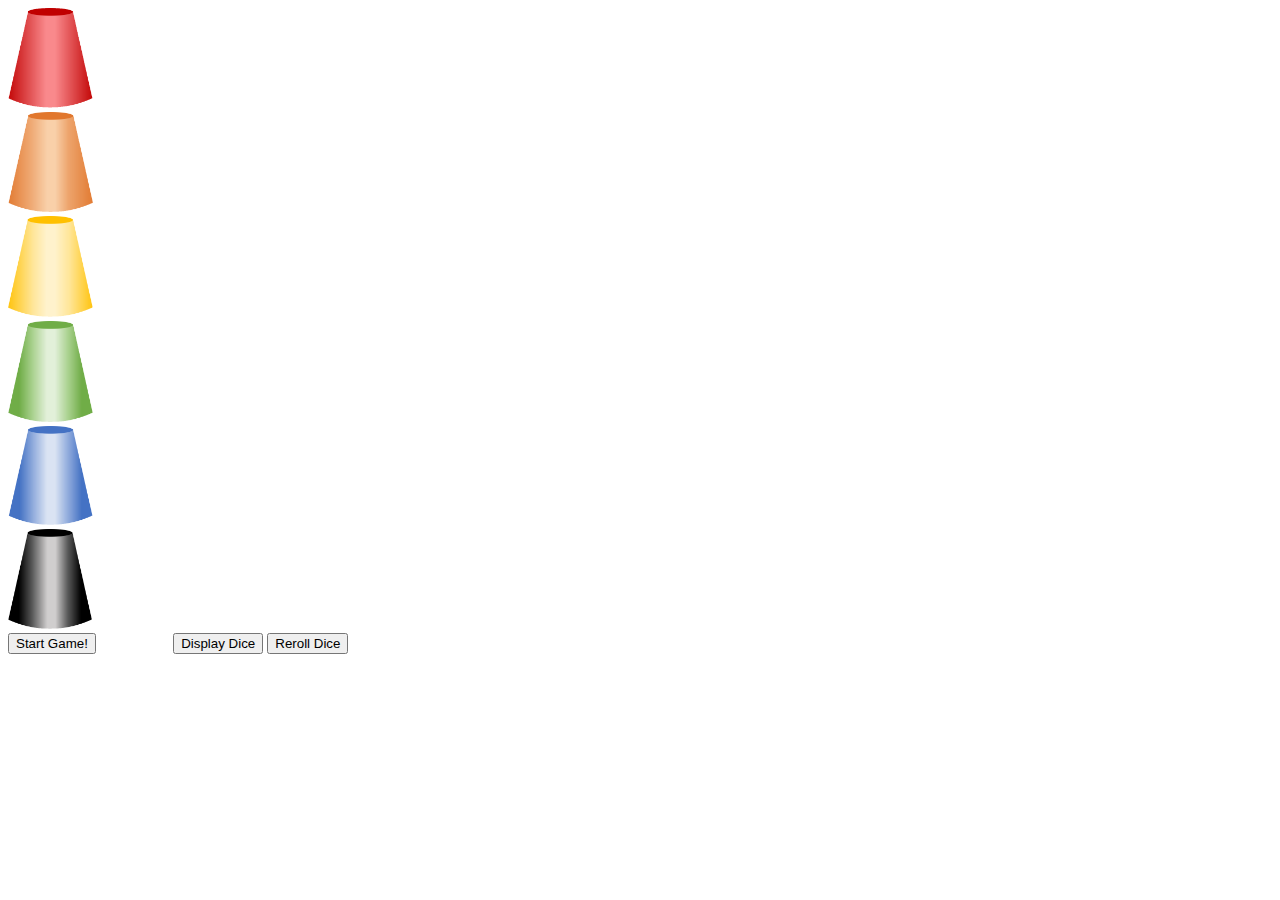
==== index.html @ 545e5e84 "Adding UI" ====
<!DOCTYPE html>
<html>
    <head>
        <link rel="stylesheet" href="styles.css">
    </head>
    <body>
        <div id = "red_player">
            <img class= cup id= "red_cup" src="cups/red_cup.png" onclick="clicked_cup(0);">
            <img class= red_die_img id= "red_die1_img" src="peach.png" onmousedown="clicked_die(1);">
            <img class= red_die_img id= "red_die2_img" src="peach.png" onmousedown="clicked_die(2);">
            <img class= red_die_img id= "red_die3_img" src="peach.png" onmousedown="clicked_die(3);">
            <img class= red_die_img id= "red_die4_img" src="peach.png" onmousedown="clicked_die(4);">
            <img class= red_die_img id= "red_die5_img" src="peach.png" onmousedown="clicked_die(5);">
        </div>

        <div id = "orange_player">
            <img class= cup id= "orange_cup" src="cups/orange_cup.png" onclick="clicked_cup(1);">
            <img class= orange_die_img id= "orange_die1_img" src="peach.png" onmousedown="clicked_die(1);">
            <img class= orange_die_img id= "orange_die2_img" src="peach.png" onmousedown="clicked_die(2);">
            <img class= orange_die_img id= "orange_die3_img" src="peach.png" onmousedown="clicked_die(3);">
            <img class= orange_die_img id= "orange_die4_img" src="peach.png" onmousedown="clicked_die(4);">
            <img class= orange_die_img id= "orange_die5_img" src="peach.png" onmousedown="clicked_die(5);">
        </div>

        <div id = "yellow_player">
            <img class= cup id= "yellow_cup" src="cups/yellow_cup.png" onclick="clicked_cup(2);">
            <img class= yellow_die_img id= "yellow_die1_img" src="peach.png" onmousedown="clicked_die(1);">
            <img class= yellow_die_img id= "yellow_die2_img" src="peach.png" onmousedown="clicked_die(2);">
            <img class= yellow_die_img id= "yellow_die3_img" src="peach.png" onmousedown="clicked_die(3);">
            <img class= yellow_die_img id= "yellow_die4_img" src="peach.png" onmousedown="clicked_die(4);">
            <img class= yellow_die_img id= "yellow_die5_img" src="peach.png" onmousedown="clicked_die(5);">
        </div>

        <div id = "green_player">
            <img class= cup id= "green_cup" src="cups/green_cup.png" onclick="clicked_cup(3);">
            <img class= green_die_img id= "green_die1_img" src="peach.png" onmousedown="clicked_die(1);">
            <img class= green_die_img id= "green_die2_img" src="peach.png" onmousedown="clicked_die(2);">
            <img class= green_die_img id= "green_die3_img" src="peach.png" onmousedown="clicked_die(3);">
            <img class= green_die_img id= "green_die4_img" src="peach.png" onmousedown="clicked_die(4);">
            <img class= green_die_img id= "green_die5_img" src="peach.png" onmousedown="clicked_die(5);">
        </div>

        <div id = "blue_player">
            <img class= cup id= "blue_cup" src="cups/blue_cup.png" onclick="clicked_cup(4);">
            <img class= blue_die_img id= "blue_die1_img" src="peach.png" onmousedown="clicked_die(1);">
            <img class= blue_die_img id= "blue_die2_img" src="peach.png" onmousedown="clicked_die(2);">
            <img class= blue_die_img id= "blue_die3_img" src="peach.png" onmousedown="clicked_die(3);">
            <img class= blue_die_img id= "blue_die4_img" src="peach.png" onmousedown="clicked_die(4);">
            <img class= blue_die_img id= "blue_die5_img" src="peach.png" onmousedown="clicked_die(5);">
        </div>
        
        <div id = "black_player">
            <img class= cup id= "black_cup" src="cups/black_cup.png" onclick="clicked_cup(5);">
            <img class= black_die_img id= "black_die1_img" src="peach.png" onmousedown="clicked_die(1);">
            <img class= black_die_img id= "black_die2_img" src="peach.png" onmousedown="clicked_die(2);">
            <img class= black_die_img id= "black_die3_img" src="peach.png" onmousedown="clicked_die(3);">
            <img class= black_die_img id= "black_die4_img" src="peach.png" onmousedown="clicked_die(4);">
            <img class= black_die_img id= "black_die5_img" src="peach.png" onmousedown="clicked_die(5);">
        </div>

        <button id= "start_button" onclick="startGame();" type="button">Start Game!</button>
        <button id= "roll_button" onclick="rollDice();" type="button">Roll Dice</button>
        <button id= "display_button" onclick="displayDice();" type="button">Display Dice</button>
        <button id= "reroll_button" onclick="rerollDice();" type="button">Reroll Dice</button>

        <script src="perudo_game.js"></script>

    </body>
</html>
---- styles.css ----
.red_die_img {
    width: 50px;
    visibility: hidden;
}

.orange_die_img {
    width: 50px;
    visibility: hidden;
}

.yellow_die_img {
    width: 50px;
    visibility: hidden;
}


.green_die_img {
    width: 50px;
    visibility: hidden;
}


.blue_die_img {
    width: 50px;
    visibility: hidden;
}


.black_die_img {
    width: 50px;
    visibility: hidden;
}


.cup {
    width: 85px;
}

#roll_button {
    visibility: hidden;
}
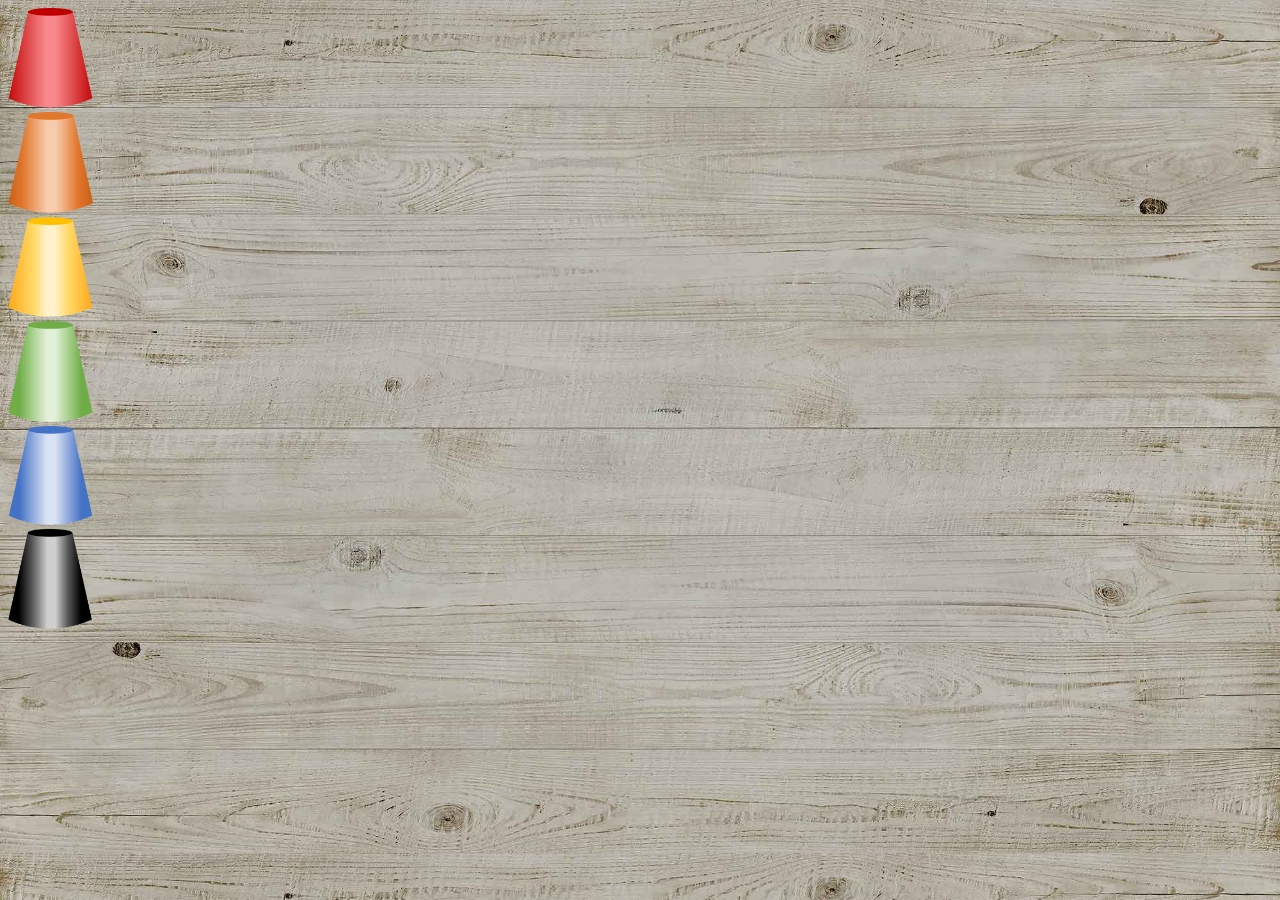
==== commit fad4ba91: "Changing UI" ====
--- a/index.html
+++ b/index.html
@@ -58,10 +58,12 @@
             <img class= black_die_img id= "black_die5_img" src="peach.png" onmousedown="clicked_die(5);">
         </div>
 
-        <button id= "start_button" onclick="startGame();" type="button">Start Game!</button>
-        <button id= "roll_button" onclick="rollDice();" type="button">Roll Dice</button>
-        <button id= "display_button" onclick="displayDice();" type="button">Display Dice</button>
-        <button id= "reroll_button" onclick="rerollDice();" type="button">Reroll Dice</button>
+        <div id = "buttons">
+            <button class= "button" id= "start_button" onclick="startGame();" type="button">Start Game!</button>
+            <button class= "button" id= "roll_button" onclick="rollDice();" type="button">Roll Dice</button>
+            <button class= "button" id= "display_button" onclick="displayDice();" type="button">Display Dice</button>
+            <button class= "button" id= "reroll_button" onclick="rerollDice();" type="button">Reroll Dice</button>
+        </div>
 
         <script src="perudo_game.js"></script>
 
--- a/styles.css
+++ b/styles.css
@@ -1,3 +1,4 @@
+/* ___________________________the dice images__________________________ */
 .red_die_img {
     width: 50px;
     visibility: hidden;
@@ -31,11 +32,61 @@
     visibility: hidden;
 }
 
-
+/* ______________________________other stuff______________________________ */
 .cup {
     width: 85px;
 }
 
 #roll_button {
     visibility: hidden;
-}+}
+
+#start_button {
+    border:none;
+    background-color:transparent;
+    outline:none;
+    visibility: hidden;
+    background-image: url(pink_button.png);
+    background-size: fill;
+    color: white;
+    padding: 20px;
+
+}
+
+#display_button {
+    visibility: hidden;
+}
+
+#reroll_button {
+    visibility: hidden;
+}
+
+#buttons {
+    margin-top: 30px;
+}
+
+/* .button {
+    background-color: #4CAF50;
+    border: none;
+    color: white;
+    padding: 15px 32px;
+    text-align: center;
+    text-decoration: none;
+    display: inline-block;
+    font-size: 16px;
+    margin: 4px 2px;
+    cursor: pointer;
+  } */
+
+  body {
+      /* background-color: rgb(219, 232, 255); */
+      /* background-color: rgb(219, 215, 250); */
+      /* background-image: linear-gradient(to bottom right, rgb(219, 232, 255) ,rgb(219, 215, 250)); */
+      /* background-image: linear-gradient(  hsl(247, 83%, 88%), hsl(204, 56%, 61%)); */
+      /* background-repeat:no-repeat;
+        background-size:100% 100%; */
+        /* background-image: linear-gradient(red, yellow); */
+        /* background-attachment: fixed; */
+        background-image: url("wood.jpg");
+        background-size: cover;
+  }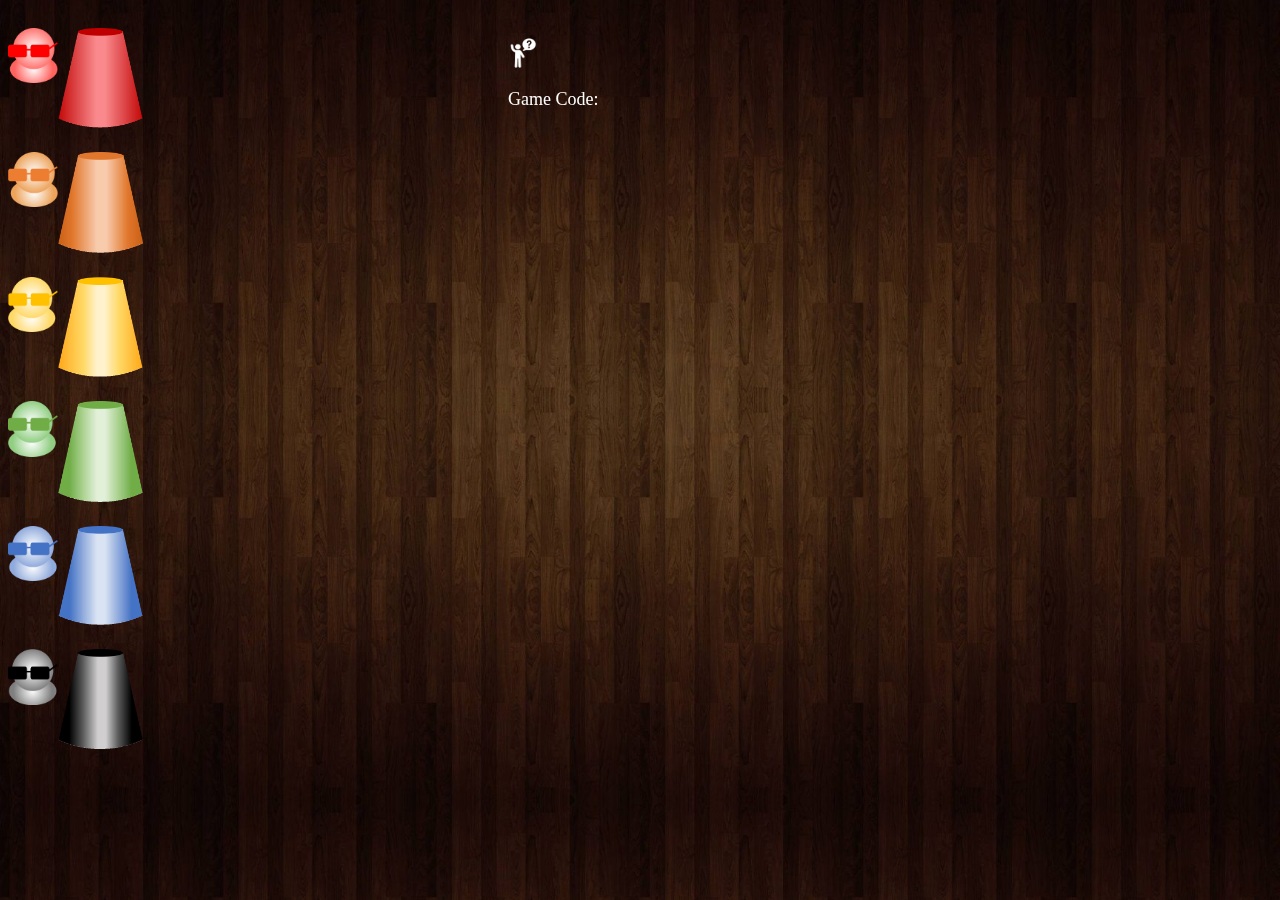
==== commit d8644c33: "move file" ====
--- a/index.html
+++ b/index.html
@@ -1,71 +1,285 @@
 <!DOCTYPE html>
 <html>
-    <head>
-        <link rel="stylesheet" href="styles.css">
-    </head>
-    <body>
-        <div id = "red_player">
-            <img class= cup id= "red_cup" src="cups/red_cup.png" onclick="clicked_cup(0);">
-            <img class= red_die_img id= "red_die1_img" src="peach.png" onmousedown="clicked_die(1);">
-            <img class= red_die_img id= "red_die2_img" src="peach.png" onmousedown="clicked_die(2);">
-            <img class= red_die_img id= "red_die3_img" src="peach.png" onmousedown="clicked_die(3);">
-            <img class= red_die_img id= "red_die4_img" src="peach.png" onmousedown="clicked_die(4);">
-            <img class= red_die_img id= "red_die5_img" src="peach.png" onmousedown="clicked_die(5);">
-        </div>
-
-        <div id = "orange_player">
-            <img class= cup id= "orange_cup" src="cups/orange_cup.png" onclick="clicked_cup(1);">
-            <img class= orange_die_img id= "orange_die1_img" src="peach.png" onmousedown="clicked_die(1);">
-            <img class= orange_die_img id= "orange_die2_img" src="peach.png" onmousedown="clicked_die(2);">
-            <img class= orange_die_img id= "orange_die3_img" src="peach.png" onmousedown="clicked_die(3);">
-            <img class= orange_die_img id= "orange_die4_img" src="peach.png" onmousedown="clicked_die(4);">
-            <img class= orange_die_img id= "orange_die5_img" src="peach.png" onmousedown="clicked_die(5);">
-        </div>
-
-        <div id = "yellow_player">
-            <img class= cup id= "yellow_cup" src="cups/yellow_cup.png" onclick="clicked_cup(2);">
-            <img class= yellow_die_img id= "yellow_die1_img" src="peach.png" onmousedown="clicked_die(1);">
-            <img class= yellow_die_img id= "yellow_die2_img" src="peach.png" onmousedown="clicked_die(2);">
-            <img class= yellow_die_img id= "yellow_die3_img" src="peach.png" onmousedown="clicked_die(3);">
-            <img class= yellow_die_img id= "yellow_die4_img" src="peach.png" onmousedown="clicked_die(4);">
-            <img class= yellow_die_img id= "yellow_die5_img" src="peach.png" onmousedown="clicked_die(5);">
-        </div>
-
-        <div id = "green_player">
-            <img class= cup id= "green_cup" src="cups/green_cup.png" onclick="clicked_cup(3);">
-            <img class= green_die_img id= "green_die1_img" src="peach.png" onmousedown="clicked_die(1);">
-            <img class= green_die_img id= "green_die2_img" src="peach.png" onmousedown="clicked_die(2);">
-            <img class= green_die_img id= "green_die3_img" src="peach.png" onmousedown="clicked_die(3);">
-            <img class= green_die_img id= "green_die4_img" src="peach.png" onmousedown="clicked_die(4);">
-            <img class= green_die_img id= "green_die5_img" src="peach.png" onmousedown="clicked_die(5);">
-        </div>
-
-        <div id = "blue_player">
-            <img class= cup id= "blue_cup" src="cups/blue_cup.png" onclick="clicked_cup(4);">
-            <img class= blue_die_img id= "blue_die1_img" src="peach.png" onmousedown="clicked_die(1);">
-            <img class= blue_die_img id= "blue_die2_img" src="peach.png" onmousedown="clicked_die(2);">
-            <img class= blue_die_img id= "blue_die3_img" src="peach.png" onmousedown="clicked_die(3);">
-            <img class= blue_die_img id= "blue_die4_img" src="peach.png" onmousedown="clicked_die(4);">
-            <img class= blue_die_img id= "blue_die5_img" src="peach.png" onmousedown="clicked_die(5);">
-        </div>
-        
-        <div id = "black_player">
-            <img class= cup id= "black_cup" src="cups/black_cup.png" onclick="clicked_cup(5);">
-            <img class= black_die_img id= "black_die1_img" src="peach.png" onmousedown="clicked_die(1);">
-            <img class= black_die_img id= "black_die2_img" src="peach.png" onmousedown="clicked_die(2);">
-            <img class= black_die_img id= "black_die3_img" src="peach.png" onmousedown="clicked_die(3);">
-            <img class= black_die_img id= "black_die4_img" src="peach.png" onmousedown="clicked_die(4);">
-            <img class= black_die_img id= "black_die5_img" src="peach.png" onmousedown="clicked_die(5);">
-        </div>
-
-        <div id = "buttons">
-            <button class= "button" id= "start_button" onclick="startGame();" type="button">Start Game!</button>
-            <button class= "button" id= "roll_button" onclick="rollDice();" type="button">Roll Dice</button>
-            <button class= "button" id= "display_button" onclick="displayDice();" type="button">Display Dice</button>
-            <button class= "button" id= "reroll_button" onclick="rerollDice();" type="button">Reroll Dice</button>
-        </div>
-
-        <script src="perudo_game.js"></script>
-
-    </body>
+
+<head>
+    <link rel="stylesheet" href="/static/styles.css">
+</head>
+
+<body onload="updateGameInterval();">
+    
+    <div id="wrapper">
+
+        <div class= "player_div" id="red_player"> <input type="hidden" id="redRank" value="-1"> <input type="hidden" id="redPos" value="0">
+            <div class= "user_info" id= "red_user_info">
+                <p id="redUsername"> </p>
+                <img class="player_pic" id="red_user_pic" src="/static/red_user.png" >
+            </div>
+            
+            <img class="cup" id="red_cup" src="/static/resources/cups/red_cup.png" onclick="clicked_cup(0);">
+            <div id= "red_table_div">
+                <div id= "playing_red_div">
+                    <p class="playing_text" id="red_playing_text">Playing...</p>
+                </div>
+                <div id= "red_dice_div">
+                    <img class=red_die_img id="red_die1_img" src="/static/resources/peach.png" onmousedown="clicked_die(0, 1);">
+                    <img class=red_die_img id="red_die2_img" src="/static/resources/peach.png" onmousedown="clicked_die(0, 2);">
+                    <img class=red_die_img id="red_die3_img" src="/static/resources/peach.png" onmousedown="clicked_die(0, 3);">
+                    <img class=red_die_img id="red_die4_img" src="/static/resources/peach.png" onmousedown="clicked_die(0, 4);">
+                    <img class=red_die_img id="red_die5_img" src="/static/resources/peach.png" onmousedown="clicked_die(0, 5);">
+                </div>
+            </div>
+        </div>
+
+        <div class= "player_div" id="orange_player"> <input type="hidden" id="orangeRank" value="-1"> <input type="hidden" id="orangePos" value="1">
+            <div class= "user_info" id= "orange_user_info">
+                <img class="player_pic" id="orange_user_pic" src="/static/orange_user.png" >
+                <p id="orangeUsername"> </p>
+            </div>
+            
+            <img class="cup" id="orange_cup" src="/static/resources/cups/orange_cup.png" onclick="clicked_cup(1); ">
+            <div id= "orange_table_div">
+                <div id= "playing_orange_div">
+                    <p class="playing_text" id="orange_playing_text">Playing...</p>
+                </div>
+                <div id= "orange_dice_div">
+                    <img class=orange_die_img id="orange_die1_img" src="/static/resources/peach.png" onmousedown="clicked_die(1, 1);">
+                    <img class=orange_die_img id="orange_die2_img" src="/static/resources/peach.png" onmousedown="clicked_die(1, 2);">
+                    <img class=orange_die_img id="orange_die3_img" src="/static/resources/peach.png" onmousedown="clicked_die(1, 3);">
+                    <img class=orange_die_img id="orange_die4_img" src="/static/resources/peach.png" onmousedown="clicked_die(1, 4);">
+                    <img class=orange_die_img id="orange_die5_img" src="/static/resources/peach.png" onmousedown="clicked_die(1, 5);">
+                </div>
+            </div>
+        </div>
+
+        <div class= "player_div" id="yellow_player"> <input type="hidden" id="yellowRank" value="-1"> <input type="hidden" id="yellowPos" value="2">
+            <div class= "user_info" id= "yellow_user_info">
+                <img class="player_pic" id="yellow_user_pic" src="/static/yellow_user.png" >
+                <p id="yellowUsername"> </p>
+            </div>
+
+            <img class="cup" id="yellow_cup" src="/static/resources/cups/yellow_cup.png" onclick="clicked_cup(2);">
+            <div id= "yellow_table_div">
+                <div id= "playing_yellow_div">
+                    <p class="playing_text" id="yellow_playing_text">Playing...</p>
+                </div>
+                <div id= "yellow_dice_div">
+                    <img class=yellow_die_img id="yellow_die1_img" src="/static/resources/peach.png" onmousedown="clicked_die(2, 1);">
+                    <img class=yellow_die_img id="yellow_die2_img" src="/static/resources/peach.png" onmousedown="clicked_die(2, 2);">
+                    <img class=yellow_die_img id="yellow_die3_img" src="/static/resources/peach.png" onmousedown="clicked_die(2, 3);">
+                    <img class=yellow_die_img id="yellow_die4_img" src="/static/resources/peach.png" onmousedown="clicked_die(2, 4);">
+                    <img class=yellow_die_img id="yellow_die5_img" src="/static/resources/peach.png" onmousedown="clicked_die(2, 5);">
+                </div>
+            </div>
+        </div>
+
+        <div class= "player_div" id="green_player"> <input type="hidden" id="greenRank" value="-1"> <input type="hidden" id="greenPos" value="3">
+            <div class= "user_info" id= "green_user_info">
+                <img class="player_pic" id="green_user_pic" src="/static/green_user.png" >
+                <p id="greenUsername"> </p>
+            </div>
+            
+            <img class="cup" id="green_cup" src="/static/resources/cups/green_cup.png" onclick="clicked_cup(3);">
+            <div id= "green_table_div">
+                <div id= "playing_green_div">
+                    <p class="playing_text" id="green_playing_text">Playing...</p>
+                </div>
+                <div id= "green_dice_div">
+                    <img class=green_die_img id="green_die1_img" src="/static/resources/peach.png" onmousedown="clicked_die(3, 1);">
+                    <img class=green_die_img id="green_die2_img" src="/static/resources/peach.png" onmousedown="clicked_die(3, 2);">
+                    <img class=green_die_img id="green_die3_img" src="/static/resources/peach.png" onmousedown="clicked_die(3, 3);">
+                    <img class=green_die_img id="green_die4_img" src="/static/resources/peach.png" onmousedown="clicked_die(3, 4);">
+                    <img class=green_die_img id="green_die5_img" src="/static/resources/peach.png" onmousedown="clicked_die(3, 5);">
+                </div>
+            </div>
+        </div>
+
+        <div class= "player_div" id="blue_player"> <input type="hidden" id="blueRank" value="-1"> <input type="hidden" id="bluePos" value="4">
+            <div class= "user_info" id= "blue_user_info">
+                <img class="player_pic" id="blue_user_pic" src="/static/blue_user.png" >
+                <p id="blueUsername"> </p>
+            </div>
+            
+            <img class="cup" id="blue_cup" src="/static/resources/cups/blue_cup.png" onclick="clicked_cup(4);">
+            <div id= "blue_table_div">
+                <div id= "playing_blue_div">
+                    <p class="playing_text" id="blue_playing_text">Playing...</p>
+                </div>
+                <div id= "blue_dice_div">
+                    <img class=blue_die_img id="blue_die1_img" src="/static/resources/peach.png" onmousedown="clicked_die(4, 1);">
+                    <img class=blue_die_img id="blue_die2_img" src="/static/resources/peach.png" onmousedown="clicked_die(4, 2);">
+                    <img class=blue_die_img id="blue_die3_img" src="/static/resources/peach.png" onmousedown="clicked_die(4, 3);">
+                    <img class=blue_die_img id="blue_die4_img" src="/static/resources/peach.png" onmousedown="clicked_die(4, 4);">
+                    <img class=blue_die_img id="blue_die5_img" src="/static/resources/peach.png" onmousedown="clicked_die(4, 5);">
+                </div>
+            </div>
+        </div>
+
+        <div class= "player_div" id="black_player"> <input type="hidden" id="blackRank" value="-1"> <input type="hidden" id="blackPos" value="5">
+            <div class= "user_info" id= "black_user_info">
+                <img class="player_pic" id="black_user_pic" src="/static/black_user.png" >
+                <p id="blackUsername"> </p>
+            </div>
+            
+            <img class="cup" id="black_cup" src="/static/resources/cups/black_cup.png" onclick="clicked_cup(5);">
+            <div id= "black_table_div">
+                <div id= "playing_black_div">
+                    <p class="playing_text" id="black_playing_text">Playing...</p>
+                </div>
+                <div id= "black_dice_div">
+                    <img class=black_die_img id="black_die1_img" src="/static/resources/peach.png" onmousedown="clicked_die(5, 1);">
+                    <img class=black_die_img id="black_die2_img" src="/static/resources/peach.png" onmousedown="clicked_die(5, 2);">
+                    <img class=black_die_img id="black_die3_img" src="/static/resources/peach.png" onmousedown="clicked_die(5, 3);">
+                    <img class=black_die_img id="black_die4_img" src="/static/resources/peach.png" onmousedown="clicked_die(5, 4);">
+                    <img class=black_die_img id="black_die5_img" src="/static/resources/peach.png" onmousedown="clicked_die(5, 5);">
+                </div>
+            </div>
+        </div>
+    </div>
+
+    <div id="buttons">
+
+        <div>
+            <button class="button" id="help_button" onclick="displayHelp();" type="button" title="help by Alice Design from the Noun Project"></button>
+        </div>
+        <div id="myModal" class="modal">
+
+            <!-- Modal content -->
+            <div class="modal-content">
+              <span class="close" onclick="closeModal()">&times;</span>
+              <p>Perudo (Rudo) is a dice game. The object of perudo is to be the last player with a die or more.</p>
+
+              <p>Perudo is played in rounds. Each player receives a cup and five dice. 
+                  Each round begins by all players rolling their dice around in the cup. 
+                  Each player may peek in his own cup.</p>
+                
+                <p>Players bid, guessing at the number of rolls. 
+                    When a player believes that another player has over-estimated, 
+                    they say Dudo, which means I doubt in Spanish.</p>
+                
+                <p>The first player announces a number, and then the next player 
+                    has the choice of doubting it, by saying Dudo or raising the bid, 
+                    either by the number of dice or by the value of the dice (or by doing both). 
+                    For example, if player 1 bid three twos, then player two could bid three threes, 
+                    four twos, four fours, or even ten sixes.</p>
+            
+                <p>After player 2 bids, play goes on to the left.</p>
+        
+                <p>If a player calls Dudo, and is correct, then the player must show the dice, 
+                    and each player must show their dice to verify whether the number was indeed too high.</p>
+        
+                <p>If there are enough dice of that number, then the player who called 
+                    Dudo must place a die in the discard pile. If there are not, then 
+                    the player who made the last bid must place a die in the middle. 
+                    In either case, a new round begins.</p>
+        
+                <p>The player who lost a die in the last round is the first player 
+                    in the new round. If the player lost his last die, 
+                    then the player to his left plays first instead. Players may 
+                    bid Aces (ones) in a round, and halve the previous number announced. 
+                    If the number does not halve, they should round up. 
+                    The next player will need to bid more aces or to bid one more than 
+                    double the number bid in order to bid a different number.</p>
+        
+                <p>If a player has lost his fourth die, the round after losing 
+                    the fourth die is played differently. The player is called Palafico. 
+                    First, aces are not wild. Next, the player may begin with aces, and third, 
+                    players who have not been palafico before may only bid on the same number 
+                    that the player before them bid on. The palafico rules do not apply 
+                    when there are only two players left!</p>
+
+                <p>A player who is not currently betting or didn't just place a bet can 
+                    Exacto, which means that they are betting that the current bet
+                    exactly reflects the situation on the table. For example, if the bet
+                    is five fours and a player Exactos, if there are exactly five fours, 
+                    they regain a die (max is 5). If they are incorrect, they lose a die.
+                </p>
+        
+                <p>The last player left with at least one die wins the game.</p>
+
+                <p>These instructions have been slightly modified from <a href="http://www.perudo.com/perudo-rules.html" target="_blank">this source.</a></p>
+            </div>
+          
+          </div>
+
+        <div id="game_id_div">
+            
+            <p id=game_id_label> Game Code: </p>
+            <p id="game_id_display"></p>
+        </div>
+        <div id= "start_div">
+            <button class="button" id="enter_round_button" onclick="enterRound();" type="button">Enter Round!</button>
+        </div>
+
+        <div id= "start_session_div">
+            <button class="button2" id="start_session_button" onclick="start_session();" type="button">All Players Are In</button>
+        </div>
+
+        <div id= "roll_div">
+            <button class="button" id="roll_button" onclick="rollDice();" type="button">Roll Dice</button>
+        </div>
+
+        
+
+        <div id= "display_div">
+            <button class="button" id="display_button" onclick="displayDice();" type="button">Display Dice</button>
+        </div>
+        <div id= "reroll_div">
+            <button class="button" id="reroll_button" onclick="rerollDice();" type="button">Reroll Dice</button>
+        </div>
+        <div id= "dudo_div">
+            <button class="button" id="dudo_button" onclick="dudo();" type="button">Dudo</button>
+        </div>
+        <div id= "betting_div">
+            <div id= "count_div">
+                <p class= "bet_label" id= "count_text">Count</p>
+                <img class= "bet_button" id="count_up_button" src = "static/resources/arrow_up.png" onclick="count_up();"></img>
+                <p id= "count_number">1</p>
+                <img class= "bet_button" id="count_down_button" src = "static/resources/arrow_down.png" onclick="count_down();"></img>
+            </div>
+            <div id= "face_div">
+                <p class= "bet_label" id= "face_text">Face</p>
+                <img class= "bet_button" id="face_up_button" src = "static/resources/arrow_up.png" onclick="face_up();"></img>
+                <p id= "face_number">2</p>
+                <img class= "bet_button" id="face_down_button" src = "static/resources/arrow_down.png" onclick="face_down();"></img>
+            </div>
+        </div>
+        <div id= "place_bet_div">
+            <button class="button" id="place_bet_button" onclick="placeBet();" type="button">Place Bet</button>
+        </div>
+
+        
+
+        <div id="probability_div">
+            <p id="probability_title">Probability of Bets %</p>
+            <div id="probability_labels_div">
+                <p id="probability_yours_label">Yours</p>
+                <p id="probability_prev_label">Previous</p>   
+            </div>
+            <div id="probability_numbers_div">
+                <p id="prob_yours_num">--</p>
+                <p id="prob_prev_num">--</p>   
+            </div>
+        </div>
+
+        <div id="previous_bet_div">
+            <p id="previous_bet_title">Previous Bet</p>
+            <div id="previous_labels_div">
+                <p id="previous_count_label">Count</p>   
+                <p id="previous_face_label">Face</p>
+            </div>
+            <div id="previous_numbers_div">
+                <p id="prev_count_num">--</p>   
+                <p id="prev_face_num">--</p>
+            </div>
+        </div>
+
+        <button id="lose_button" onclick="loseDie();" type="button">I lose a die</button>
+        
+        <!-- <p id='dudoMessage'></p> -->
+    </div>
+
+    <script src="/static/perudo_game.js"></script>
+
+</body>
+
 </html>--- a/static/styles.css
+++ b/static/styles.css
@@ -0,0 +1,587 @@
+/* ___________________________the dice images__________________________ */
+.red_die_img {
+    width: 50px;
+    visibility: hidden;
+    padding-top: 3px;
+    /* padding-bottom: 25px; */
+}
+
+.orange_die_img {
+    width: 50px;
+    visibility: hidden;
+    padding-top: 3px;
+    /* padding-bottom: 25px; */
+}
+
+.yellow_die_img {
+    width: 50px;
+    visibility: hidden;
+    padding-top: 3px;
+    /* padding-bottom: 25px; */
+}
+
+
+.green_die_img {
+    width: 50px;
+    visibility: hidden;
+    padding-top: 3px;
+    /* padding-bottom: 25px; */
+}
+
+
+.blue_die_img {
+    width: 50px;
+    visibility: hidden;
+    padding-top: 3px;
+    /* padding-bottom: 25px; */
+}
+
+
+.black_die_img {
+    width: 50px;
+    visibility: hidden;
+    padding-top: 3px;
+    /* padding-bottom: 25px; */
+}
+
+/* ______________________________Buttons______________________________ */
+.cup {
+    width: 85px;
+}
+
+
+#wrapper {
+    float: left;
+    position: relative;
+}
+
+.text {
+    padding: 20px;
+    width: 75px;
+    margin-left: 100px;
+    margin-top: 10px;
+    font-size: 17px;
+}
+
+#buttons {
+    position: fixed;
+    margin-left: 500px;
+}
+
+#count_div {
+    float: left;
+    position: relative;
+    color: white;
+    font-size: 20px;
+    padding-left: 10px;
+}
+
+#face_div {
+    float: right;
+    color: white;
+    font-size: 20px;
+    padding-right: 10px;
+}
+
+#count_up_button, #face_up_button {
+    background-image: url("resources/arrow_up.png");
+    margin-top: 0px;
+}
+
+#count_down_button, #face_down_button {
+    background-image: url("resources/arrow_down.png");
+    margin-top: 5px;
+}
+
+.bet_label {
+    margin-bottom: 10px;
+
+}
+
+#face_text {
+    padding-left: 12px;
+}
+
+#count_text {
+    padding-left: 5px;
+}
+
+.bet_button {
+    /* visibility: hidden; */
+    border:none;
+    background-color:transparent;
+    outline:none;
+    background-size: 100% 100%;
+    width: 60px;
+    height: 30px;
+    background-repeat: no-repeat;
+    margin-bottom: 0px;
+    padding-bottom: 0px;
+}
+
+#count_number, #face_number {
+    font-size: 50px;
+    margin: 0px;
+    padding-left: 18px;
+    padding-bottom: 0px;
+    line-height: 50px;
+    height: 50px;
+}
+
+
+
+.button {
+    visibility: hidden;
+    border:none;
+    background-color:transparent;
+    outline:none;
+    background-size: 100% 100%;
+    color: white;
+    background-repeat: no-repeat;
+    width: 200px;
+    height: 50px;
+    /* margin-left: 100px; */
+    margin-top: 10px;
+    font-size: 17px;
+}
+
+
+
+
+#roll_button {
+    background-image: url(resources/blue_button.png);
+}
+#roll_button:hover{
+    background-image: url(resources/blue_pressed.png);
+}
+
+#enter_round_button {
+    background-image: url(resources/pink_button.png);
+    margin: 0px;
+    padding: 0px;
+}
+
+#enter_round_button:hover{
+    background-image: url(resources/pink_pressed.png);
+}
+
+#display_button {
+    background-image: url(resources/blue_button.png);
+}
+/*
+#display_button:hover {
+    background-image: url(resources/blue_pressed.png);
+} */
+
+#reroll_button {
+    background-image: url(resources/pink_button.png);
+}
+/* #reroll_button:hover{
+    background-image: url(resources/pink_pressed.png);
+} */
+
+#dudo_button {
+    background-image: url(resources/green_button.png);
+    visibility: hidden;
+}
+
+#dudo_button:hover{
+    background-image: url(resources/green_pressed.png);
+}
+
+#betting_div{
+    visibility: hidden;
+}
+
+#place_bet_button {
+    visibility: hidden;
+    background-image: url(resources/blue_button.png);
+    margin-top: 15px;
+}
+
+#place_bet_button:hover {
+    background-image: url(resources/blue_pressed.png);
+    /* margin-top: 15px; */
+}
+
+
+
+
+/* ______________________________Other stuff______________________________ */
+
+
+
+#join_fail {
+    color: white;
+}
+
+body {
+    padding-top: 20px;
+    background-image: url("resources/wood.jpg");
+    background-size: cover;
+}
+
+#redUsername, #orangeUsername, #yellowUsername, #greenUsername, #blueUsername, #blackUsername{
+    color: rgb(255, 255, 255);
+    text-indent: 2%;
+    text-shadow: 1px black;
+    font-size: 20px;
+}
+
+.player_pic {
+    width: 50px;
+}
+
+.user_info {
+    float: left;
+    position: relative;
+}
+
+.player_div {
+    padding-bottom: 20px;
+    margin-left: 0px;
+
+}
+
+#redUsername {
+    padding-top: 60px;
+}
+
+#redUsername, #orangeUsername, #yellowUsername, #greenUsername, #blueUsername, #blackUsername {
+    position: absolute;
+    margin-top: 10px;
+}
+
+
+
+#red_table_div, #orange_table_div, #yellow_table_div, #green_table_div, #blue_table_div, #black_table_div {
+    float: right;
+    margin-left: 10px;
+}
+
+/* ________________________________playing text_______________________________ */
+.playing_text {
+    margin-bottom: 0px;
+    margin-top: 3px;
+    color: white;
+    visibility: hidden;
+}
+
+#red_playing_text {
+    color: rgb(248, 55, 55);
+}
+
+#orange_playing_text {
+    color: rgb(237, 125, 49);
+}
+
+#yellow_playing_text {
+    color: rgb(248, 204, 71);
+}
+
+#green_playing_text {
+    color: rgb(112, 173, 71);
+}
+
+#blue_playing_text {
+    color: rgb(68,114,196);
+}
+
+#black_playing_text {
+    color: rgb(180,180,180);
+}
+
+#start_session_button {
+    visibility: hidden;
+    margin: 0px;
+    padding: 0px;
+    background-image: url(resources/green_button.png);
+    border:none;
+    background-color:transparent;
+    outline:none;
+    background-size: 100% 100%;
+    color: white;
+    background-repeat: no-repeat;
+    width: 200px;
+    height: 50px;
+    /* margin-left: 100px; */
+    margin-top: 10px;
+    font-size: 17px;
+}
+
+#start_session_button:hover{
+    background-image: url(resources/green_pressed.png);
+}
+
+/* ________________________________previous bet_______________________________ */
+
+#previous_bet_div {
+    margin-top: 10px;
+    color: white;
+    background-image: url("resources/dark_pink_background.png");
+    padding-right: 10px;
+    padding-left: 10px;
+    height: 107px;
+    visibility: hidden;
+    width: 180px;
+
+}
+
+#previous_bet_title{
+    margin: 0px;
+    padding: 0px;
+    padding-top: 6px;
+    font-size: 18px;
+}
+
+#previous_labels_div{
+    padding-bottom: 3px;
+    padding-top: 6px;
+}
+
+
+#previous_count_label {
+    padding: 0px;
+    margin: 0px;
+    float: left;
+    font-size: 15px;
+    padding-left: 20px;
+}
+
+#previous_face_label{
+    float: right;
+    padding: 0px;
+    margin: 0px;
+    font-size: 15px;
+    padding-right: 27px;
+}
+
+#previous_numbers_div {
+    color: white;
+    background-image: url("resources/light_pink_background.png");
+    font-size: 25px;
+    height: 40px;
+    margin-top: 20px;
+}
+
+#prev_count_num{
+    float:left;
+    padding: 0px;
+    margin: 0px;
+    padding-left: 35px;
+    padding-top: 5px;
+}
+
+#prev_face_num {
+    float: right;
+    padding: 0px;
+    margin: 0px;
+    padding-right: 35px;
+    padding-top: 5px;
+}
+
+/* ________________________________probability of bets_______________________________ */
+
+#probability_div {
+    margin-top: 10px;
+    color: white;
+    background-image: url("resources/dark_green_background.png");
+    padding-right: 10px;
+    padding-left: 10px;
+    height: 107px;
+    visibility: hidden;
+    width: 180px;
+}
+
+#probability_title{
+    margin: 0px;
+    padding: 0px;
+    padding-top: 6px;
+    font-size: 18px;
+}
+
+#probability_labels_div{
+    padding-bottom: 3px;
+    padding-top: 6px;
+}
+
+
+#probability_yours_label {
+    padding: 0px;
+    margin: 0px;
+    float: left;
+    font-size: 15px;
+    padding-left: 20px;
+}
+
+#probability_prev_label{
+    float: right;
+    padding: 0px;
+    margin: 0px;
+    font-size: 15px;
+    margin-right: 15px;
+}
+
+#probability_numbers_div {
+    color: white;
+    background-image: url("resources/light_green_background.png");
+    font-size: 25px;
+    height: 40px;
+    margin-top: 20px;
+}
+
+#prob_yours_num{
+    float:left;
+    padding: 0px;
+    margin: 0px;
+    padding-left: 23px;
+    padding-top: 5px;
+}
+
+#prob_prev_num {
+    float: right;
+    padding: 0px;
+    margin: 0px;
+    padding-right: 23px;
+    padding-top: 5px;
+}
+
+
+/* _____________________________Home UI___________________________ */
+#title_image {
+    width: 230px;
+    display: block;
+    margin-left: auto;
+    margin-right: auto;
+    margin-top: 100px;
+    margin-bottom: 0px;
+    padding-bottom: 0px;
+    padding-left: 0px;
+}
+
+#home_buttons_div {
+    display: block;
+    margin-top: 100px;
+    text-align: center;
+    align-items: center;
+    justify-content: center;
+}
+
+#new_game {
+    background-image: url(resources/green_button.png);
+    margin: 0 auto;
+}
+
+#new_game:hover {
+    background-image: url(resources/green_pressed.png);
+}
+
+#join_game {
+    background-image: url(resources/pink_button.png);
+}
+
+#join_game:hover {
+    background-image: url(resources/pink_pressed.png);
+}
+
+#session_id {
+    background-color: bisque;
+    margin-left: auto;
+    margin-right: auto;
+    text-align: center;
+    font-size: 20px;
+    font-weight: bold;
+    text-transform: uppercase;
+}
+
+::placeholder {
+    font-size: 14px;
+    text-align: center;
+    font-weight: bold;
+    font-size: 15px;
+}
+
+input:focus {
+    outline: none !important;
+    box-shadow: 0 0 10px #719ECE;
+}
+
+/* _____________________________GAME ID DIV___________________________ */
+#game_id_label {
+    float:left;
+    color: white;
+    padding: 0px;
+    margin: 0px;
+    font-size: 18px;
+    padding-top: 18px;
+}
+
+#game_id_display {
+    color: white;
+    font-size: 38px;
+    float: right;
+    padding: 0px;
+    margin: 0px;
+    padding-bottom: 0px;
+    padding-right: 5px;
+}
+
+#help_button {
+    visibility: visible;
+    background-image: url(resources/noun_help.png);
+    height: 30px;
+    width: 30px;
+}
+
+#help_button:hover {
+    visibility: visible;
+    background-image: url(resources/noun_help_hover.png);
+    height: 30px;
+    width: 30px;
+    cursor: pointer;
+}
+
+/* The Modal (background) */
+.modal {
+    display: none; /* Hidden by default */
+    position: fixed; /* Stay in place */
+    z-index: 1; /* Sit on top */
+    padding-top: 100px; /* Location of the box */
+    left: 0;
+    top: 0;
+    width: 100%; /* Full width */
+    height: 100%; /* Full height */
+    overflow: auto; /* Enable scroll if needed */
+    background-color: rgb(0,0,0); /* Fallback color */
+    background-color: rgba(0,0,0,0.4); /* Black w/ opacity */
+  }
+  
+  /* Modal Content */
+  .modal-content {
+    background-color: #fefefe;
+    margin: auto;
+    padding: 20px;
+    border: 1px solid #888;
+    width: 80%;
+  }
+  
+  /* The Close Button */
+  .close {
+    color: #aaaaaa;
+    float: right;
+    font-size: 28px;
+    font-weight: bold;
+  }
+  
+  .close:hover,
+  .close:focus {
+    color: #000;
+    text-decoration: none;
+    cursor: pointer;
+  }
+/*______________________________Lost a die_________________________________*/
+#lost_button{
+    visibility: visible;
+}
+
+
